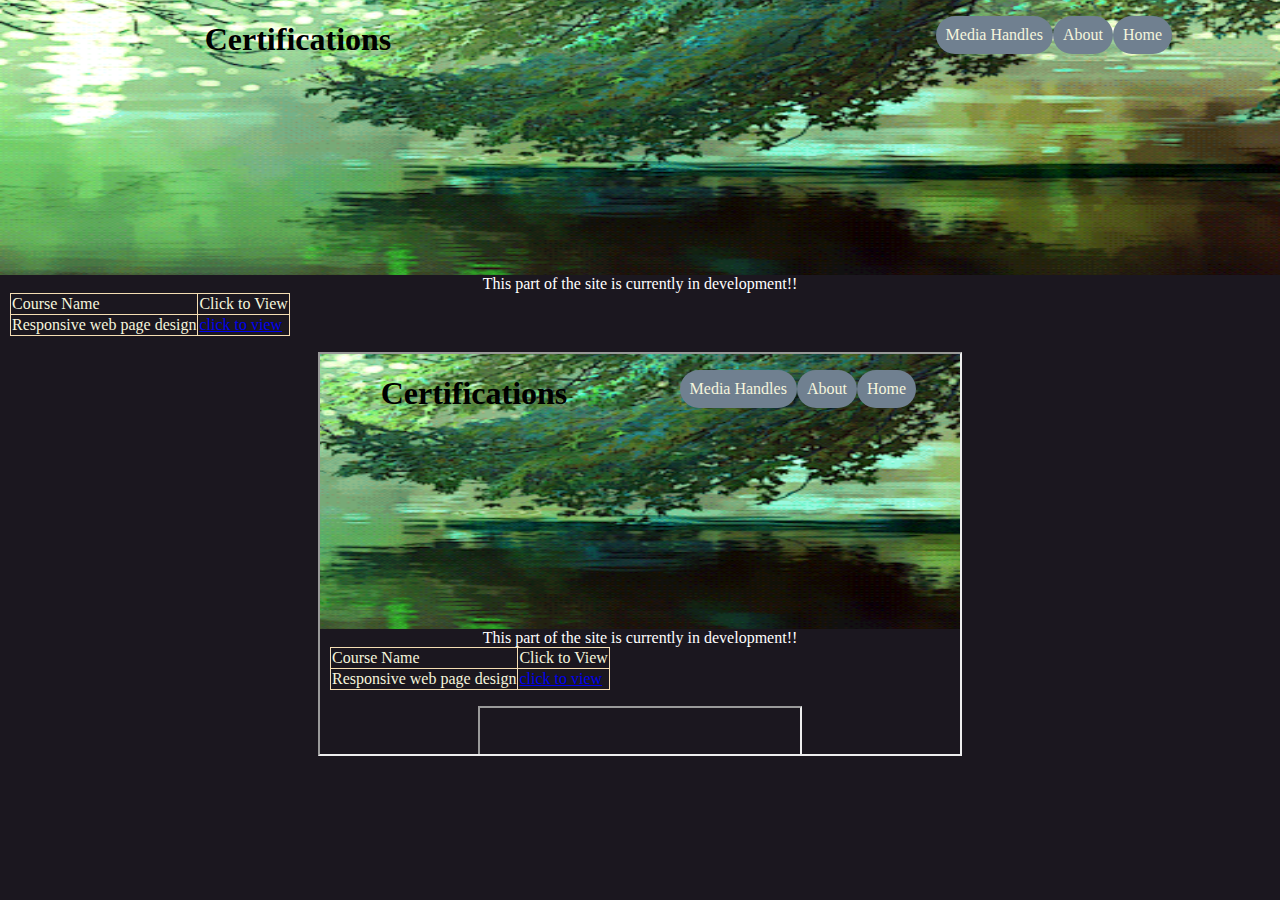
==== certificates.html @ ecded9a1 "html_edit0.7" ====
<!DOCTYPE html>
<!--[if lt IE 7]>      <html class="no-js lt-ie9 lt-ie8 lt-ie7"> <![endif]-->
<!--[if IE 7]>         <html class="no-js lt-ie9 lt-ie8"> <![endif]-->
<!--[if IE 8]>         <html class="no-js lt-ie9"> <![endif]-->
<!--[if gt IE 8]>      <html class="no-js"> <!--<![endif]-->
<html>
    <head>
        <meta charset="utf-8">
        <meta http-equiv="X-UA-Compatible" content="IE=edge">
        <title>Certifications</title>
        <meta name="description" content="">
        <meta name="viewport" content="width=device-width, initial-scale=1">
        <link rel="stylesheet" href="./style.css">
    </head>
    <body>
        <script src="./profile.js"></script>
        <header>
            <div id="nav">
                <div class="col-2">
                    <h1>Certifications</h1>
                </div>
                <div class="col-2">
                    <ul class="menu">
                        <li style="float: right;"><a class="hov"  href="./index.html">Home</a></li>
                        <li style="float: right;"><a class="hov"  href="Details.html">About</a></li>
                        <li style="float: right;"><a class="hov" href="./social.html">Media Handles</a></li>
                    </ul>
                </div>
                <div class="col-2"><br></div>
            </div>
        </header>
        <div style="text-align: center;" >This part of the site is currently in development!!</div>
        <div id="cert_table">
            <table border="1px">
                <tr>
                    <td>Course Name</td>
                    <td>Click to View</td>
                </tr>
                <tr>
                    <td>Responsive web page design</td>
                    <td> <a href="#" onclick="viewpdf(1)">click to view</a></td>
                </tr>
            </table>
            <div><p style="text-align: center;"><iframe id="test_cert" src="#" width="50%" height="400px">
            </iframe></p></div>
        </div>
    </body>
</html>
---- style.css ----
header{
    background-image: url(./images/header.gif);
    background-repeat:no-repeat;
    background-position: 50%;
    background-size: 1400px 400px;
    font-family: Verdana;
    color:black;
    height: 275px;
    margin:auto;
    padding: 0%;
}
body{
    margin:0%;
    background-color:#1b171f ;
    color:white;

}
.links{
    text-decoration: none;
    font-weight: 400;
    color: azure;
    font-family:'Segoe UI', Tahoma, Geneva, Verdana, sans-serif;
}
.col-3{
    height: 150px;
    width: 33%;
    float: left;
    margin: auto;
    text-decoration: none;
}
.menu li{
    background-color:slategrey;
    display: inline;
    list-style-type: none;
    color:white;
    border-radius: 28px;
    padding: 10px 10px;
    text-decoration: none;
    text-decoration-color: beige;
    transition: background-color 1s;
    transition: padding 1s;   
}
.menu li:hover{
    background-color: black;
    opacity: 0.5;
    padding: 15px 29px;
    
}
.lin{
    text-decoration: none;
    text-decoration-color: beige;
}
#propic{
    margin: 10px 0px 60px ;
    border: 0em;
    float: right;
    clip-path:circle(50%);
}
#overview
{
    height: auto;
    font-family: Verdana;
    color: white;
    text-align: center;
    padding-bottom: 10px;
    padding-top: 150px;
    padding-left: 10px;
    padding-right: 10px;
}
#ov-content{
    border: 2px solid rgba(141, 141, 141, 0.466);
    border-radius: 6px;
    margin-right: 16px;
    margin-left: 16px;
    background-color: rgba(0, 0, 0, 0.425);
    background-image: linear-gradient(to right,rgba(10, 1, 1, 0),black);
    

}
#overview h2{
    margin-top: 0px;
    
}
#content{
    color:wheat;
    background-image: url(./images/body.jpg);
    background-repeat:no-repeat;
    background-size:1420px 100%;
    border-color:black;
    font-weight:bold;
    margin-top:0px;
    padding-top: 10px;
    padding-bottom: 10px;
    
}
#secondcont{
    background-image: url(./images/mount.jpg);
    background-repeat: no-repeat;
    background-position-y: 80%;
    height: 300px;
    background-size: 100% ;}
#second_content{
    margin-left: 20px;
    width: 55%;
    margin-bottom: 20px;
    border: 2px solid rgba(255, 255, 255, 0.308);
    border-right: none;
    border-bottom: none;
    border-radius: 20px;
    border-spacing: 5px;
    border-top: 15px;
    background-color: rgba(20, 19, 19, 0.445);
    background-image: linear-gradient(to right,rgba(139, 134, 134, 0.15), rgba(107, 104, 104, 0.25), rgba(139, 134, 134, 0.010));
    color: white;
    padding-top: 10px;
    padding-bottom: 20px;
    padding-left: 10px;
    padding-right: 10px;
    margin-top: 10px;
    padding-left: 10px;
    margin-left: 20px;
    margin-right: 20px;
}

#education,#experience,#Achievments{
    border: 2px solid rgba(255, 255, 255, 0.308);
    border-radius: 20px;
    border-spacing: 5px;
    border-top: 15px;
    background-color: rgba(20, 19, 19, 0.445);
    background-image: linear-gradient(to right,rgba(10, 1, 1, 0),rgba(0, 0, 0, 0.644));
    color: white;
    padding-top: 10px;
    padding-bottom: 20px;
    padding-left: 10px;
    padding-right: 10px;
    margin-top: 10px;
    padding-left: 10px;
    margin-left: 20px;
    margin-right: 20px;
}
#feedcontent{
    border-radius: 20px;
    border-spacing: 5px;
    border-top: 15px;
    background-color: rgba(20, 19, 19, 0.445);
    background-image: linear-gradient(to bottom,rgba(14, 13, 13, 0.671),rgba(0, 0, 0, 0.007));
    border: 2px solid rgba(255, 255, 255, 0.308);
    color: white;
    margin-top: 10px;
    padding-right: 15px;
    margin-right: 20px;
    padding-left: 20px;
    margin-bottom: 60px;
    padding-bottom: 170px;
    
}
table,td,th{
    border-color:wheat;
    color:beige;
}
table{
    border-collapse: collapse;
    margin-right: 10px;
    margin-left: 10px;
}

.sub-contents{
    font-weight: 700;
    color: white;
    font-size:x-large;
}
#tabintern{
    display: block;
    margin-left: 40px;
}
#feedback-content{
    overflow:auto;
    background-image: url(./images/feedback.jpg);
    background-repeat:no-repeat;
    background-position:60%;
    background-size:100%;
    font-family: Verdana, Geneva, Tahoma, sans-serif;
    font-weight: 200;
    margin-bottom:0;
}

.col-2
{
    width: 45%;
    float: left ;
    padding-left: 10px;
    margin: auto;
    text-align: center;
}
.col-3a{
    width: 33%;
    float: left;
    padding-bottom: 20px;
    margin-left: 0%;
}
.col-3a:hover{
    
    opacity: 60%;
}
#feedback-form{
    background-color:rgba(20, 19, 19, 0.445);
    border: 2px solid rgba(255, 255, 255, 0.308);
    background-image: linear-gradient(to bottom,rgba(14, 13, 13, 0.671),rgba(0, 0, 0, 0.007));
    width: 75%;
    margin: 20px 40px;
    padding: 10px 10px;
    border-radius: 10px;
    
}
.form-labels{
    font-weight: 600;
    padding-bottom: 10px;
    padding-top: 50px;
    margin-top: 20px;
}
input,textarea {
    width: 60%;
    font-family:Arial, Helvetica, sans-serif;
    font-size: 1.5em;
    padding-left: 10px;
    padding-top: 10px;
}
input slider{
    width: 40%;
}
#footer{
    
    background-image: url("./images/footer.gif");
    background-repeat:no-repeat;
    background-position: 50%;
    background-size: 1400px 400px;
    font-family:Papyrus;
    font-weight:700;
    font-size:20px;
    height: 200px;
    margin: auto;
    margin-bottom: 0;
    margin-top:0;
    padding-bottom:0;
    display: block;
    text-align: center;
    color:black;
}
#footer h5{
    margin-top:0;
    padding-top:10px;
}
/* for social*/
p#social,#Add{
    text-align: center;
    font-size: x-large;
    font-weight: 500;
}
.hov{
    text-decoration: none;
    color: beige;
}
.hov:hover{
    color: brown;
}

/* about*/
#address_link{
    text-decoration: none;
}
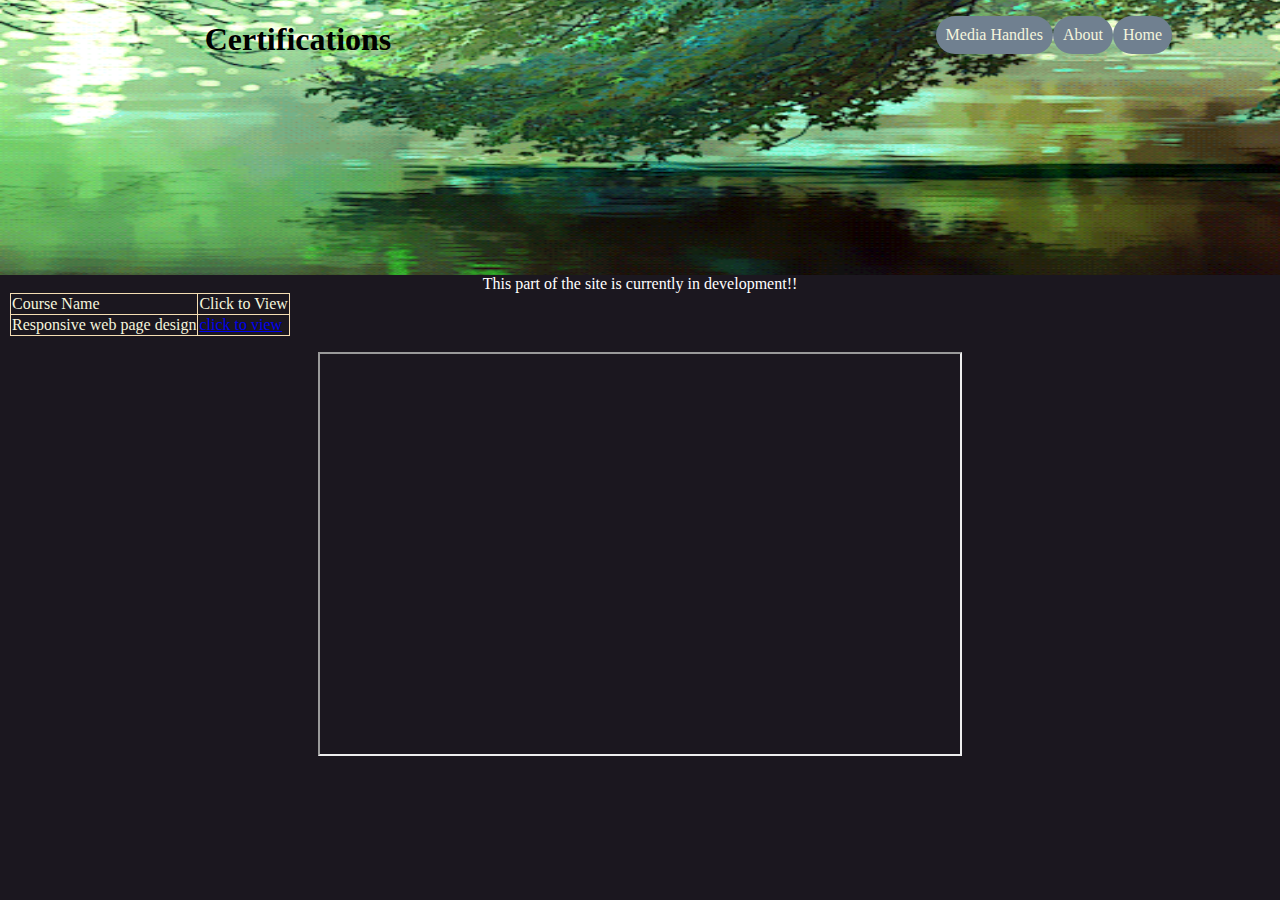
==== commit aa787778: "html_edit0.8" ====
--- a/certificates.html
+++ b/certificates.html
@@ -41,7 +41,7 @@
                     <td> <a href="#" onclick="viewpdf(1)">click to view</a></td>
                 </tr>
             </table>
-            <div><p style="text-align: center;"><iframe id="test_cert" src="#" width="50%" height="400px">
+            <div><p style="text-align: center;"><iframe id="test_cert" src="file:///F:/projects/trial/certificates/htmlcss_1.pdf#toolbar=0" width="50%" height="400px">
             </iframe></p></div>
         </div>
     </body>
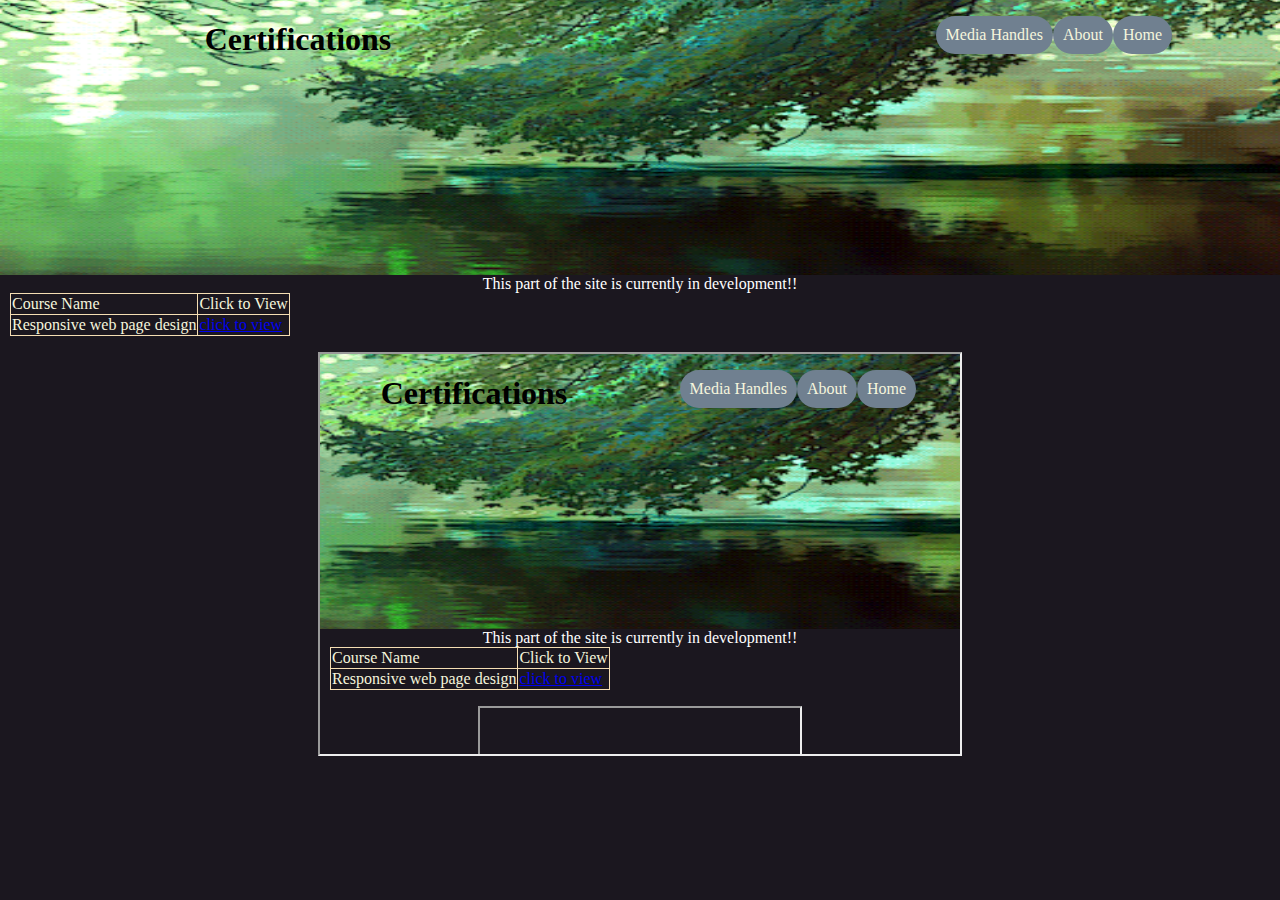
==== commit 01f38c19: "Js0.2" ====
--- a/certificates.html
+++ b/certificates.html
@@ -41,7 +41,7 @@
                     <td> <a href="#" onclick="viewpdf(1)">click to view</a></td>
                 </tr>
             </table>
-            <div><p style="text-align: center;"><iframe id="test_cert" src="file:///F:/projects/trial/certificates/htmlcss_1.pdf#toolbar=0" width="50%" height="400px">
+            <div><p style="text-align: center;"><iframe id="test_cert" src="#" width="50%" height="400px">
             </iframe></p></div>
         </div>
     </body>
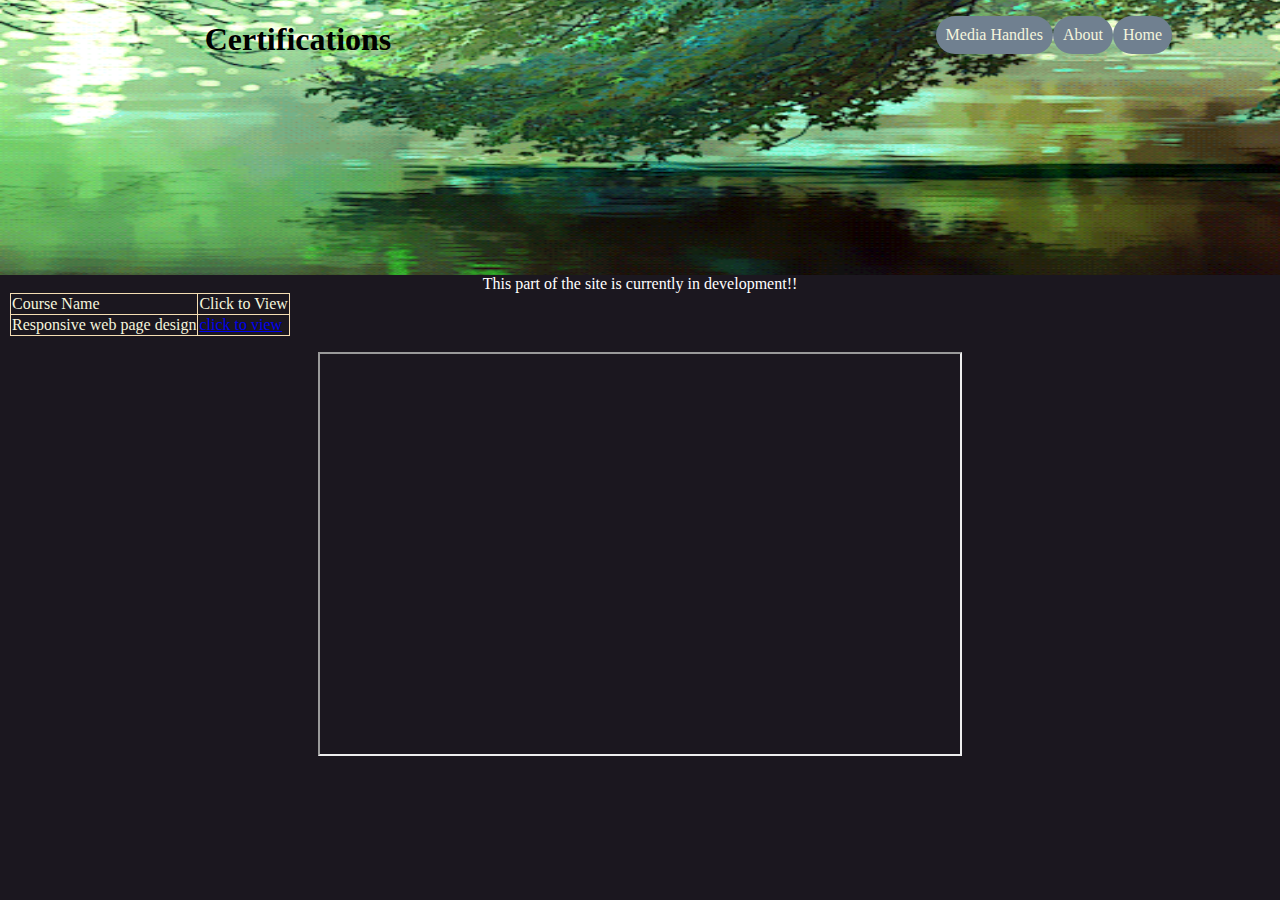
==== commit 922619b4: "Js0.3" ====
--- a/certificates.html
+++ b/certificates.html
@@ -41,7 +41,7 @@
                     <td> <a href="#" onclick="viewpdf(1)">click to view</a></td>
                 </tr>
             </table>
-            <div><p style="text-align: center;"><iframe id="test_cert" src="#" width="50%" height="400px">
+            <div><p style="text-align: center;"><iframe id="test_cert" src="./certificates/htmlcss_1.pdf" width="50%" height="400px">
             </iframe></p></div>
         </div>
     </body>
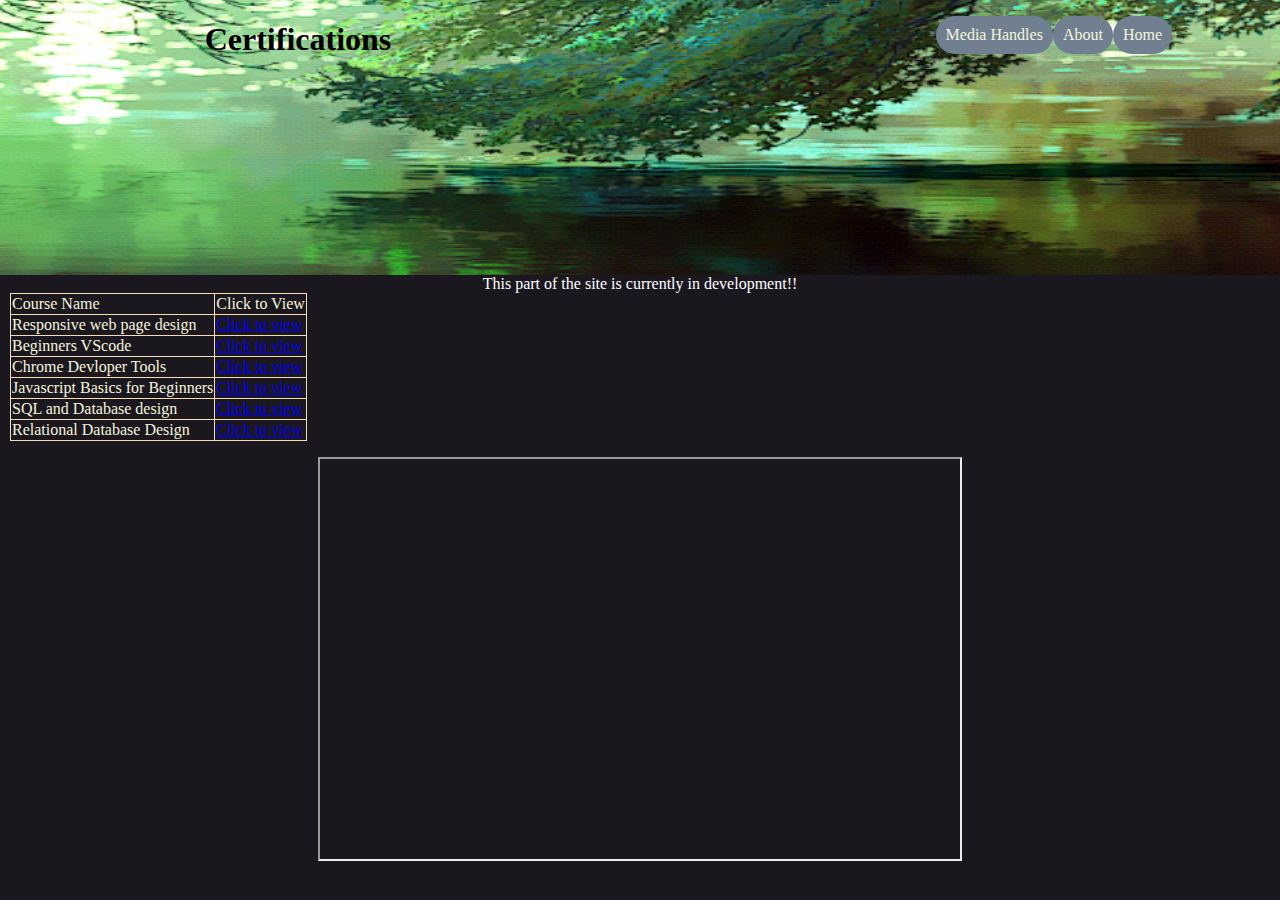
==== commit d8dd7531: "html_edit0.9" ====
--- a/certificates.html
+++ b/certificates.html
@@ -38,10 +38,30 @@
                 </tr>
                 <tr>
                     <td>Responsive web page design</td>
-                    <td> <a href="#" onclick="viewpdf(1)">click to view</a></td>
+                    <td> <a href="#pdf" onclick="viewpdf(1)">Click to view</a></td>
+                </tr>
+                <tr>
+                    <td>Beginners VScode</td>
+                    <td><a href="#pdf" onclick="viewpdf(2)">Click to view</a></td>
+                </tr>
+                <tr>
+                    <td>Chrome Devloper Tools </td>
+                    <td><a href="#pdf" onclick="viewpdf(3)">Click to view</a></td>
+                </tr>
+                <tr>
+                    <td>Javascript Basics for Beginners</td>
+                    <td><a href="#pdf" onclick="viewpdf(4)">Click to view</a></td>
+                </tr>
+                <tr>
+                    <td>SQL and Database design</td>
+                    <td><a href="#pdf" onclick="viewpdf(5)">Click to view</a></td>
+                </tr>
+                <tr>
+                    <td>Relational Database Design</td>
+                    <td><a href="#pdf" onclick="viewpdf(6)">Click to view</a></td>
                 </tr>
             </table>
-            <div><p style="text-align: center;"><iframe id="test_cert" src="./certificates/htmlcss_1.pdf" width="50%" height="400px">
+            <div id="pdf"><p style="text-align: center;"><iframe id="test_cert" src="./certificates/htmlcss_1.pdf#toolbar=0" width="50%" height="400px">
             </iframe></p></div>
         </div>
     </body>
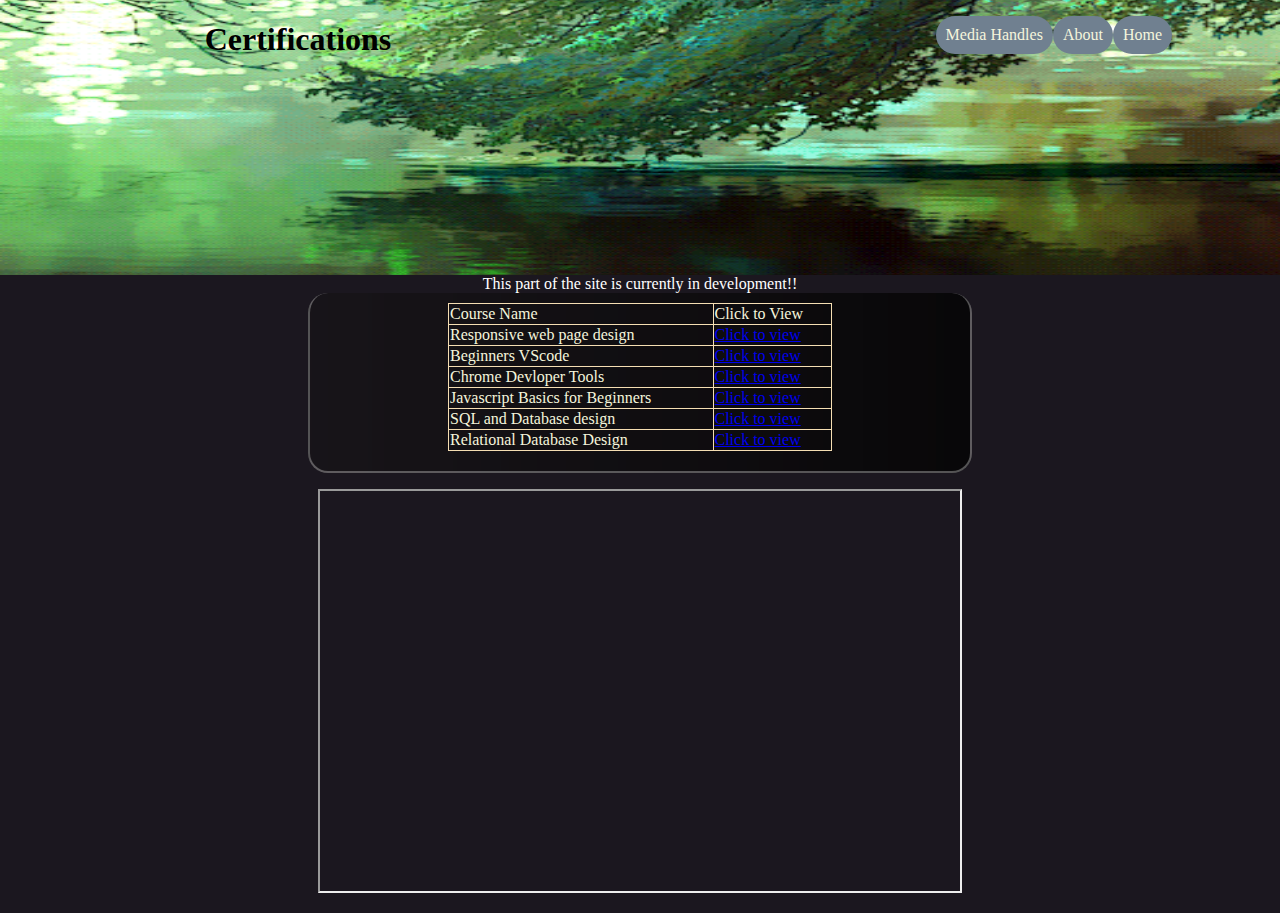
==== commit f2f1e2bd: "css edits2.2" ====
--- a/certificates.html
+++ b/certificates.html
@@ -4,65 +4,72 @@
 <!--[if IE 8]>         <html class="no-js lt-ie9"> <![endif]-->
 <!--[if gt IE 8]>      <html class="no-js"> <!--<![endif]-->
 <html>
-    <head>
-        <meta charset="utf-8">
-        <meta http-equiv="X-UA-Compatible" content="IE=edge">
-        <title>Certifications</title>
-        <meta name="description" content="">
-        <meta name="viewport" content="width=device-width, initial-scale=1">
-        <link rel="stylesheet" href="./style.css">
-    </head>
-    <body>
-        <script src="./profile.js"></script>
-        <header>
-            <div id="nav">
-                <div class="col-2">
-                    <h1>Certifications</h1>
-                </div>
-                <div class="col-2">
-                    <ul class="menu">
-                        <li style="float: right;"><a class="hov"  href="./index.html">Home</a></li>
-                        <li style="float: right;"><a class="hov"  href="Details.html">About</a></li>
-                        <li style="float: right;"><a class="hov" href="./social.html">Media Handles</a></li>
-                    </ul>
-                </div>
-                <div class="col-2"><br></div>
+
+<head>
+    <meta charset="utf-8">
+    <meta http-equiv="X-UA-Compatible" content="IE=edge">
+    <title>Certifications</title>
+    <meta name="description" content="">
+    <meta name="viewport" content="width=device-width, initial-scale=1">
+    <link rel="stylesheet" href="./style.css">
+</head>
+
+<body>
+    <script src="./profile.js"></script>
+    <header>
+        <div id="nav">
+            <div class="col-2">
+                <h1>Certifications</h1>
             </div>
-        </header>
-        <div style="text-align: center;" >This part of the site is currently in development!!</div>
-        <div id="cert_table">
-            <table border="1px">
-                <tr>
-                    <td>Course Name</td>
-                    <td>Click to View</td>
-                </tr>
-                <tr>
-                    <td>Responsive web page design</td>
-                    <td> <a href="#pdf" onclick="viewpdf(1)">Click to view</a></td>
-                </tr>
-                <tr>
-                    <td>Beginners VScode</td>
-                    <td><a href="#pdf" onclick="viewpdf(2)">Click to view</a></td>
-                </tr>
-                <tr>
-                    <td>Chrome Devloper Tools </td>
-                    <td><a href="#pdf" onclick="viewpdf(3)">Click to view</a></td>
-                </tr>
-                <tr>
-                    <td>Javascript Basics for Beginners</td>
-                    <td><a href="#pdf" onclick="viewpdf(4)">Click to view</a></td>
-                </tr>
-                <tr>
-                    <td>SQL and Database design</td>
-                    <td><a href="#pdf" onclick="viewpdf(5)">Click to view</a></td>
-                </tr>
-                <tr>
-                    <td>Relational Database Design</td>
-                    <td><a href="#pdf" onclick="viewpdf(6)">Click to view</a></td>
-                </tr>
-            </table>
-            <div id="pdf"><p style="text-align: center;"><iframe id="test_cert" src="./certificates/htmlcss_1.pdf#toolbar=0" width="50%" height="400px">
-            </iframe></p></div>
+            <div class="col-2">
+                <ul class="menu">
+                    <li style="float: right;"><a class="hov" href="./index.html">Home</a></li>
+                    <li style="float: right;"><a class="hov" href="Details.html">About</a></li>
+                    <li style="float: right;"><a class="hov" href="./social.html">Media Handles</a></li>
+                </ul>
+            </div>
+            <div class="col-2"><br></div>
         </div>
-    </body>
+    </header>
+    <div style="text-align: center;">This part of the site is currently in development!!</div>
+    <div id="cert_table" style="width: 50%;margin: auto;">
+        <table border="1px" style="margin: auto; width: 60%;">
+            <tr>
+                <td>Course Name</td>
+                <td>Click to View</td>
+            </tr>
+            <tr>
+                <td>Responsive web page design</td>
+                <td> <a href="#pdf" onclick="viewpdf(1)">Click to view</a></td>
+            </tr>
+            <tr>
+                <td>Beginners VScode</td>
+                <td><a href="#pdf" onclick="viewpdf(2)">Click to view</a></td>
+            </tr>
+            <tr>
+                <td>Chrome Devloper Tools </td>
+                <td><a href="#pdf" onclick="viewpdf(3)">Click to view</a></td>
+            </tr>
+            <tr>
+                <td>Javascript Basics for Beginners</td>
+                <td><a href="#pdf" onclick="viewpdf(4)">Click to view</a></td>
+            </tr>
+            <tr>
+                <td>SQL and Database design</td>
+                <td><a href="#pdf" onclick="viewpdf(5)">Click to view</a></td>
+            </tr>
+            <tr>
+                <td>Relational Database Design</td>
+                <td><a href="#pdf" onclick="viewpdf(6)">Click to view</a></td>
+            </tr>
+        </table>
+    </div>
+    <div id="pdf">
+        <p style="text-align: center;"><iframe id="test_cert" src="./certificates/htmlcss_1.pdf#toolbar=0" width="50%"
+                height="400px">
+            </iframe></p>
+    </div>
+
+</body>
+
 </html>--- a/style.css
+++ b/style.css
@@ -122,7 +122,7 @@
     margin-right: 20px;
 }
 
-#education,#experience,#Achievments{
+#education,#experience,#Achievments,#cert_table{
     border: 2px solid rgba(255, 255, 255, 0.308);
     border-radius: 20px;
     border-spacing: 5px;
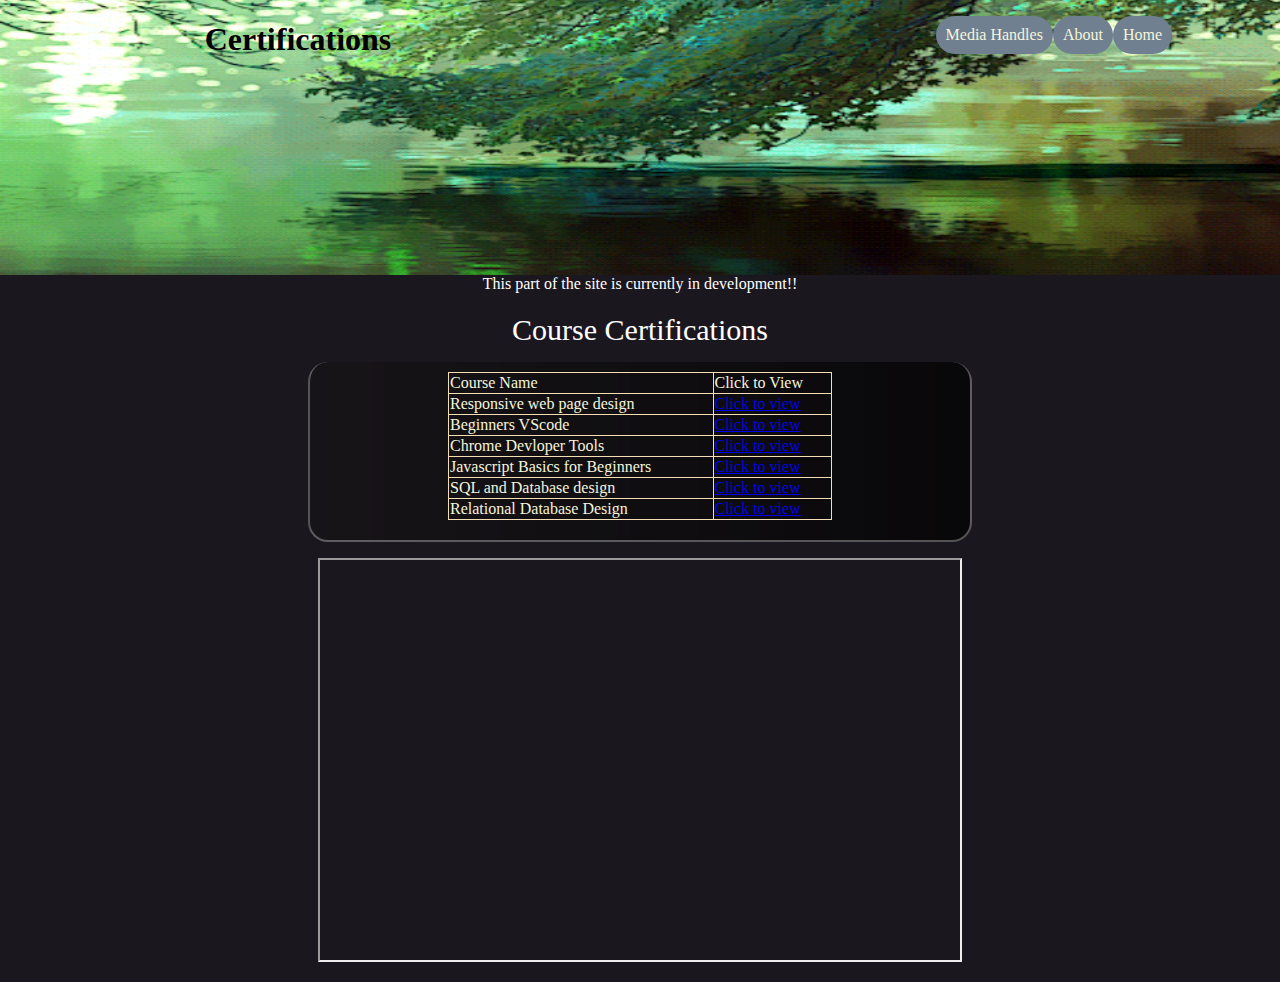
==== commit dd21422f: "css edits2.3" ====
--- a/certificates.html
+++ b/certificates.html
@@ -32,6 +32,7 @@
         </div>
     </header>
     <div style="text-align: center;">This part of the site is currently in development!!</div>
+    <div id="cc_head">Course Certifications</div>
     <div id="cert_table" style="width: 50%;margin: auto;">
         <table border="1px" style="margin: auto; width: 60%;">
             <tr>
--- a/style.css
+++ b/style.css
@@ -268,4 +268,15 @@
 /* about*/
 #address_link{
     text-decoration: none;
+}
+
+/*certifications*/
+#cc_head{
+    width: 30%;
+    margin: auto;
+    margin-top: 20px;
+    margin-bottom: 15px;
+    font-size: 30px;
+    font-family: fantasy;
+    text-align: center;
 }